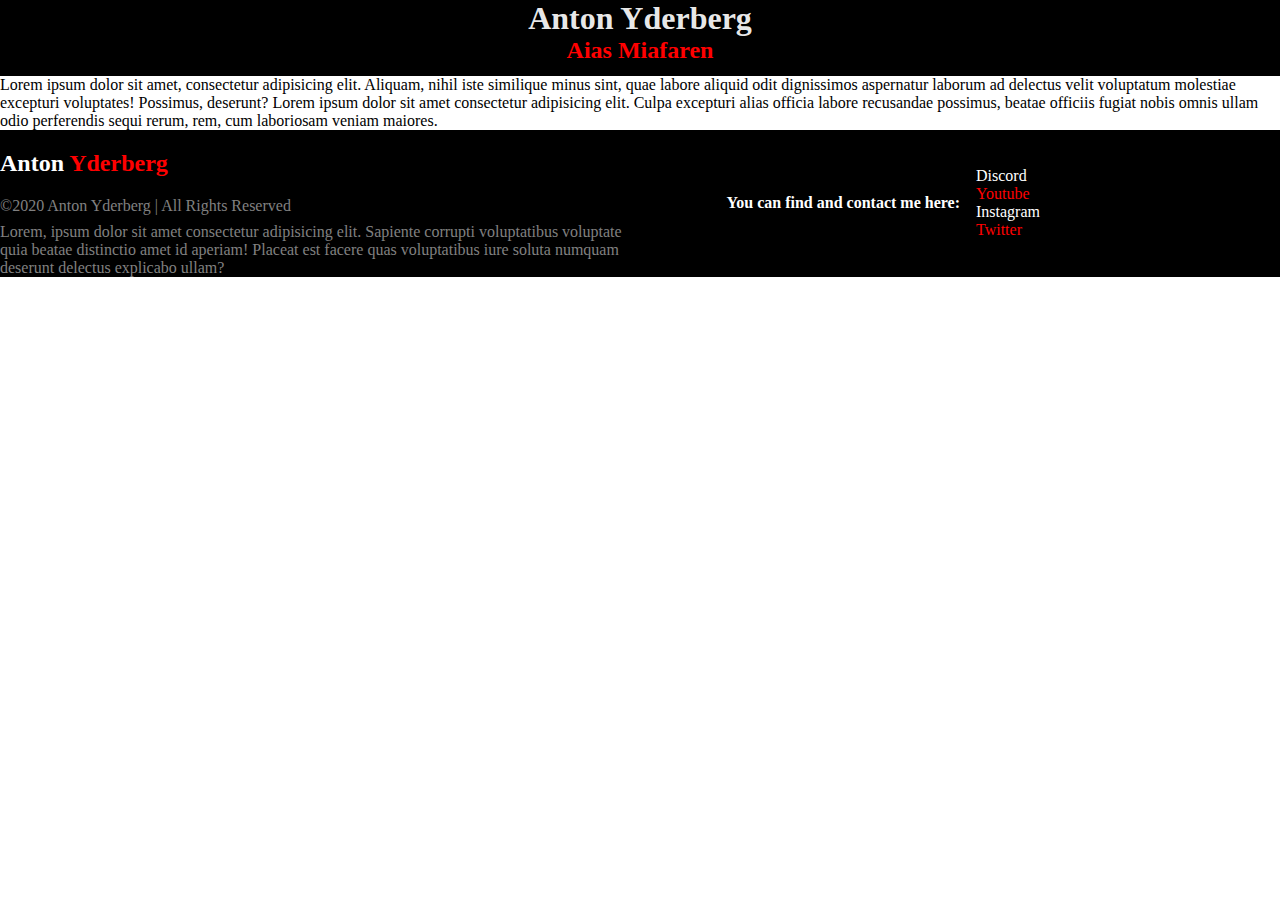
==== aias-info.html @ 8f9c0c88 "Fixade bilder för firefox och skapade en "about me" ====
<!DOCTYPE html>
<html lang="en">
<head>
    <meta charset="UTF-8" />
    <meta name="viewport" content="width=device-width, initial-scale=1.0" />
    <link rel="stylesheet" href="CSS/Styling.css">
    <script defer src="/JavaScript/JavaSript.js"></script>
    <title>Aias Miafaren</title>
</head>
<body>
    <header>
        <h1 id="name">Anton Yderberg</h1>
        <h2 id="sub-header">Aias Miafaren</h2>
    </header>

    <div>Lorem ipsum dolor sit amet, consectetur adipisicing elit. Aliquam, nihil iste similique minus sint, quae labore aliquid odit dignissimos aspernatur laborum ad delectus velit voluptatum molestiae excepturi voluptates! Possimus, deserunt? Lorem ipsum dolor sit amet consectetur adipisicing elit. Culpa excepturi alias officia labore recusandae possimus, beatae officiis fugiat nobis omnis ullam odio perferendis sequi rerum, rem, cum laboriosam veniam maiores.</div>

    <footer>
        <!-- 
        <div id="sources">These are my sources</div>
        <a class="dm-side-link" href="#">Get yo ass up again</a>-->
        <h2 id="footer-header"> <span id="footer-header-name">Anton</span>  Yderberg</h2>

        <div id="copyright-stuff"> 
            <div id="standard-copyright"> ©2020 Anton Yderberg | All Rights Reserved</div>    
            <div>Lorem, ipsum dolor sit amet consectetur adipisicing elit. Sapiente corrupti voluptatibus voluptate quia beatae distinctio amet id aperiam! Placeat est facere quas voluptatibus iure soluta numquam deserunt delectus explicabo ullam?</div>    
        </div>
        <div id="contact-me">You can find and contact me here: </div>
        <div id="contact">
            <div class="contact-link">
                <a class="link2" href="">Discord</a>
                <a class="link1" href="">Youtube</a>
                <a class="link2" href="">Instagram</a>
                <a class="link1" href="">Twitter</a>
            </div>
        </div>
    </footer>
    
</body>
</html>
---- CSS/Styling.css ----
body {
  margin: 0;
  padding: 0;
  display: grid;
  grid-template-rows: auto auto auto 1fr 1fr auto;
}

header {
  background-color: black;
  color: red;
  text-align: center;
  font-weight: bolder;
}

#name{
  color: rgba(255, 255, 255, 0.925);
  margin: 0;
}

#sub-header{
  margin: 0;
  margin-bottom: 0.5em;
}

#nav-header {
  text-decoration: none;
  padding-left: 1em;
  padding-top: 0.4em;
  border-left: solid black 1px;
  border-right: solid black 1px;
}

nav {
  display: grid;
  grid-template-columns: 1fr 1fr 1fr;
  height: 3rem;
  width: 100%;
  background-color: grey;
  margin-bottom: 1em;
}

ul {
  display: flex;
  align-items: center;
  list-style: none;
  justify-content: space-evenly;
  height: 100%;  
  margin: 0;
  padding: 0;
}

.nav-item {
  padding: 0.5rem;
  border-right: solid black 1px;
}

.dropdown {
  position: absolute;
  width: 10rem;
  opacity: 0;
  z-index: 3;
  background: orange;

  border-radius: 0 0 8px 8px;

  display: flex;
  align-items: center;
  justify-content: space-around;
  height: 3rem;
  margin-top: 1rem;
  padding: 0.5rem;
  transition: opacity 0.15s ease-out;
}

.has-dropdown:focus-within .dropdown {
  opacity: 1;
  pointer-events: auto;
}



#playernav {
  background-color: grey;
  color: black;
  width: 100%;
}

/* General color scheme for the two sides */
/*

#DmNav {
  background-color: purple;
  color: white;
  width: 100%;
}

.dm-side {
  background-color: purple;
  color: white;
  grid-column: 1;
} 



.dm-side-link {
  text-decoration: none;
  color: white;
}
*/

.player-side {
  background-color: orange;
  color: black;
}

.player-side-link {
  text-decoration: none;
  color: black;
}

/* About me */

#aboutMe {
  display: grid;
  grid-template-rows: auto 1fr 1fr;
  grid-template-columns: 1fr 1fr;
  margin-left: 15%;
  margin-right: 15%;
  grid-gap: 1em;
  padding: 1em;
  border: 1px solid orange;
  margin-bottom: 2em;
}

#aboutMe-header{
  padding: 0;
  margin: 0;
  grid-column: 1/3;
  grid-row: 1;
  text-align: center;
}

.aboutMe-topics {
  font-weight: bolder;
  font-size: 1em;
}




/* Cards */

.spliting-container{
  display:grid;
  grid-template-columns: 1fr 1fr;
}

.card {
  position: relative;
  border: 1px solid #e0dcdc;
  padding: 15px 15px 35px;
  margin-bottom: 60px;
  height: auto;
  width: 70%;
  margin-left: 15%;
  margin-right: 15%;
}


#bob-background {
  background-image: url(../content/Bob.png);
}

#rún-background {
  background-image: url(../content/Rún.jpg);
}

#aias-background {
  background-image: url(../content/Aias.jpg);
}

#george-background{
  background-image: url(../content/George.png);
}

#alie-background{
  background-image: url(../content/Alie.png);
}

#thelar-background{
  background-image: url(../content/Thelar.png);
}

.card-background {
  background-repeat: no-repeat;
  background-position: top right;
  width: 100%;
  height: 100%;
  position: absolute;
  bottom: 0;
  right: 0;
  opacity: 1;
}

.card-body {
  z-index: 2;
  position: relative;
  height: auto;
  padding: 8px;
  border: 1px solid #e0dcdc;
  background: rgba(250, 250, 250, 0.8);
  width: 60%;
}

.card-header {
  display: flex;
  -ms-flex-pack: justify;
  padding-bottom: 8px;
}

.card-icon {
  border-radius: 4px;
  height: 50px;
  margin-right: 10px;
}

.card-main-header {
  border-bottom: 2px solid #ee8600;
}
.charachter-name{
  font-size: 25px;
  margin: 0;
}

.class{
  color: #979AA4;
  margin: 0;
}

.topic{
  font-weight: bolder;
}

.card-button {
  display: flex;
  justify-content: center;
  align-items: center;
  height: 40px;
  background: #ee8600; 
  color: white;
  border-radius: 4px;
  font-size: 0.8em;
  font-weight: bold;
  text-transform: uppercase;
  width: 220px;
  position: absolute;
  bottom: -20px;
  z-index: 1;
  left: 55%;
}

.card-button:hover{
  background-color: #ff9e22;
}
/* footer */

footer {
  background-color: black;
  color: gray;
  display: grid;
  grid-template-columns: 2fr 1fr 1fr;
}

#footer-header{
  color: red;
}

#footer-header-name{
  color: white;
}

#standard-copyright
{
  padding-bottom: 0.5em;
}

#copyright-stuff 
{
  grid-row: 2;
  grid-column: 1;
  
}

#contact-me{
  grid-row: 1/3;
  grid-column: 2;
  align-self: center;
  text-align: end;
  color: white;
  font-weight: bold;
}

#contact{
  grid-row: 1/3;
  grid-column: 3;
  display: grid;
  grid-template-rows: 1fr 2fr 1fr;
  padding-left: 1em;
}

.contact-link
{
  grid-row: 2;

  display: flex;
  flex-direction: column;
  align-self: center;
  text-decoration: none;  
}

.link1
{
  text-decoration: none;
  color: red;
}

.link2
{
  text-decoration: none;
  color: white;
}





/* Media querrys */

@media (max-width: 1023px){

  body 
  {
    margin: 0;
    padding: 0;
    display: grid;
    grid-template-rows: auto auto 1fr 1fr 1fr auto;
  }

  .spliting-container
  {
    display: grid;
    grid-template-columns: auto;
    grid-template-rows: 1fr 1fr;
  }

  .card 
  {
    position: relative;
    border: 1px solid #e0dcdc;
    padding: 15px 15px 35px;
    margin-bottom: 60px;
    height: auto;
    width: auto;
    margin-left: 15%;
    margin-right: 15%;
    background-color: #ff7f27;
  }

}

@media (max-width: 1324px)
{

  .card-button {
    display: flex;
    justify-content: center;
    align-items: center;
    height: 40px;
    background: #ee8600; 
    color: white;
    border-radius: 4px;
    font-size: 0.8em;
    font-weight: bold;
    text-transform: uppercase;
    width: 220px;
    position: absolute;
    bottom: -20px;
    z-index: 9;
    left: 50%;
    transform: translateX(-50%);
  }

}

@media (max-width: 768px)
{
  #aboutMe {
    display: grid;
    grid-template-rows: auto 1fr 1fr 1fr 1fr;
    grid-template-columns: auto;
    margin-left: 15%;
    margin-right: 15%;
    grid-gap: 1em;
    padding: 1em;
    border: 1px solid orange;
    margin-bottom: 2em;
  }
  
  #aboutMe-header{
    padding: 0;
    margin: 0;
    grid-row: 1;
    grid-column: 1;
    text-align: center;
  }
}
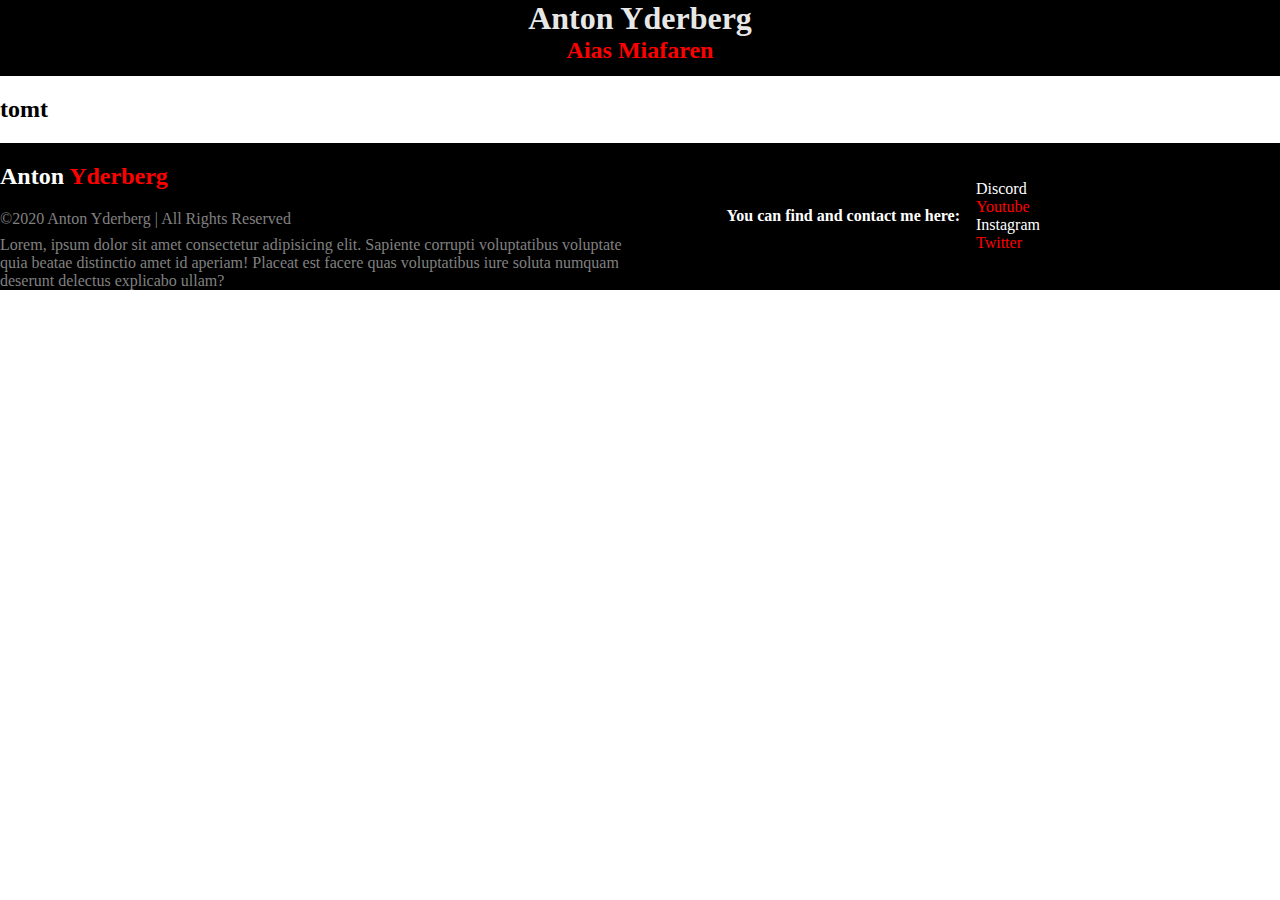
==== commit fce3530d: "småfixar" ====
--- a/aias-info.html
+++ b/aias-info.html
@@ -9,16 +9,14 @@
 </head>
 <body>
     <header>
-        <h1 id="name">Anton Yderberg</h1>
-        <h2 id="sub-header">Aias Miafaren</h2>
+        <a id="homeLink" href="index.html">
+            <h1 id="name">Anton Yderberg</h1>
+            <h2 id="sub-header">Aias Miafaren</h2>
+        </a>
     </header>
 
-    <div>Lorem ipsum dolor sit amet, consectetur adipisicing elit. Aliquam, nihil iste similique minus sint, quae labore aliquid odit dignissimos aspernatur laborum ad delectus velit voluptatum molestiae excepturi voluptates! Possimus, deserunt? Lorem ipsum dolor sit amet consectetur adipisicing elit. Culpa excepturi alias officia labore recusandae possimus, beatae officiis fugiat nobis omnis ullam odio perferendis sequi rerum, rem, cum laboriosam veniam maiores.</div>
-
+    <h2>tomt</h2>
     <footer>
-        <!-- 
-        <div id="sources">These are my sources</div>
-        <a class="dm-side-link" href="#">Get yo ass up again</a>-->
         <h2 id="footer-header"> <span id="footer-header-name">Anton</span>  Yderberg</h2>
 
         <div id="copyright-stuff"> 
--- a/CSS/Styling.css
+++ b/CSS/Styling.css
@@ -2,22 +2,29 @@
   margin: 0;
   padding: 0;
   display: grid;
-  grid-template-rows: auto auto auto 1fr 1fr auto;
+  grid-template-rows: auto auto auto auto auto auto;
+}
+
+#homeLink{
+  text-decoration: none;
 }
 
 header {
   background-color: black;
-  color: red;
+  
   text-align: center;
   font-weight: bolder;
 }
 
+
+
 #name{
   color: rgba(255, 255, 255, 0.925);
   margin: 0;
 }
 
 #sub-header{
+  color: red;
   margin: 0;
   margin-bottom: 0.5em;
 }
@@ -171,7 +178,7 @@
   background-image: url(../content/Bob.png);
 }
 
-#rún-background {
+#run-background {
   background-image: url(../content/Rún.jpg);
 }
 
@@ -257,6 +264,7 @@
   bottom: -20px;
   z-index: 1;
   left: 55%;
+  border: solid black 1px;
 }
 
 .card-button:hover{
@@ -343,7 +351,7 @@
     margin: 0;
     padding: 0;
     display: grid;
-    grid-template-rows: auto auto 1fr 1fr 1fr auto;
+    grid-template-rows: auto auto auto auto auto auto;
   }
 
   .spliting-container
@@ -396,7 +404,7 @@
 {
   #aboutMe {
     display: grid;
-    grid-template-rows: auto 1fr 1fr 1fr 1fr;
+    grid-template-rows: auto auto auto auto auto auto;
     grid-template-columns: auto;
     margin-left: 15%;
     margin-right: 15%;
@@ -413,4 +421,33 @@
     grid-column: 1;
     text-align: center;
   }
+}
+
+@media (max-width: 560px)
+{
+  .dropdown {
+    position: absolute;
+    width: 3rem;
+    opacity: 0;
+    z-index: 3;
+    background: orange;
+  
+    border-radius: 0 0 8px 8px;
+  
+    display: table;
+    align-items: center;
+    justify-content: space-around;
+    height: 5rem;
+    margin-top: 1rem;
+    padding: 0.5rem;
+    transition: opacity 0.15s ease-out;
+  }
+
+  .dropdown li {
+    border: 1px solid black;
+    margin-top: 1em;
+    padding: 0.2em;
+  }
+ 
+
 }